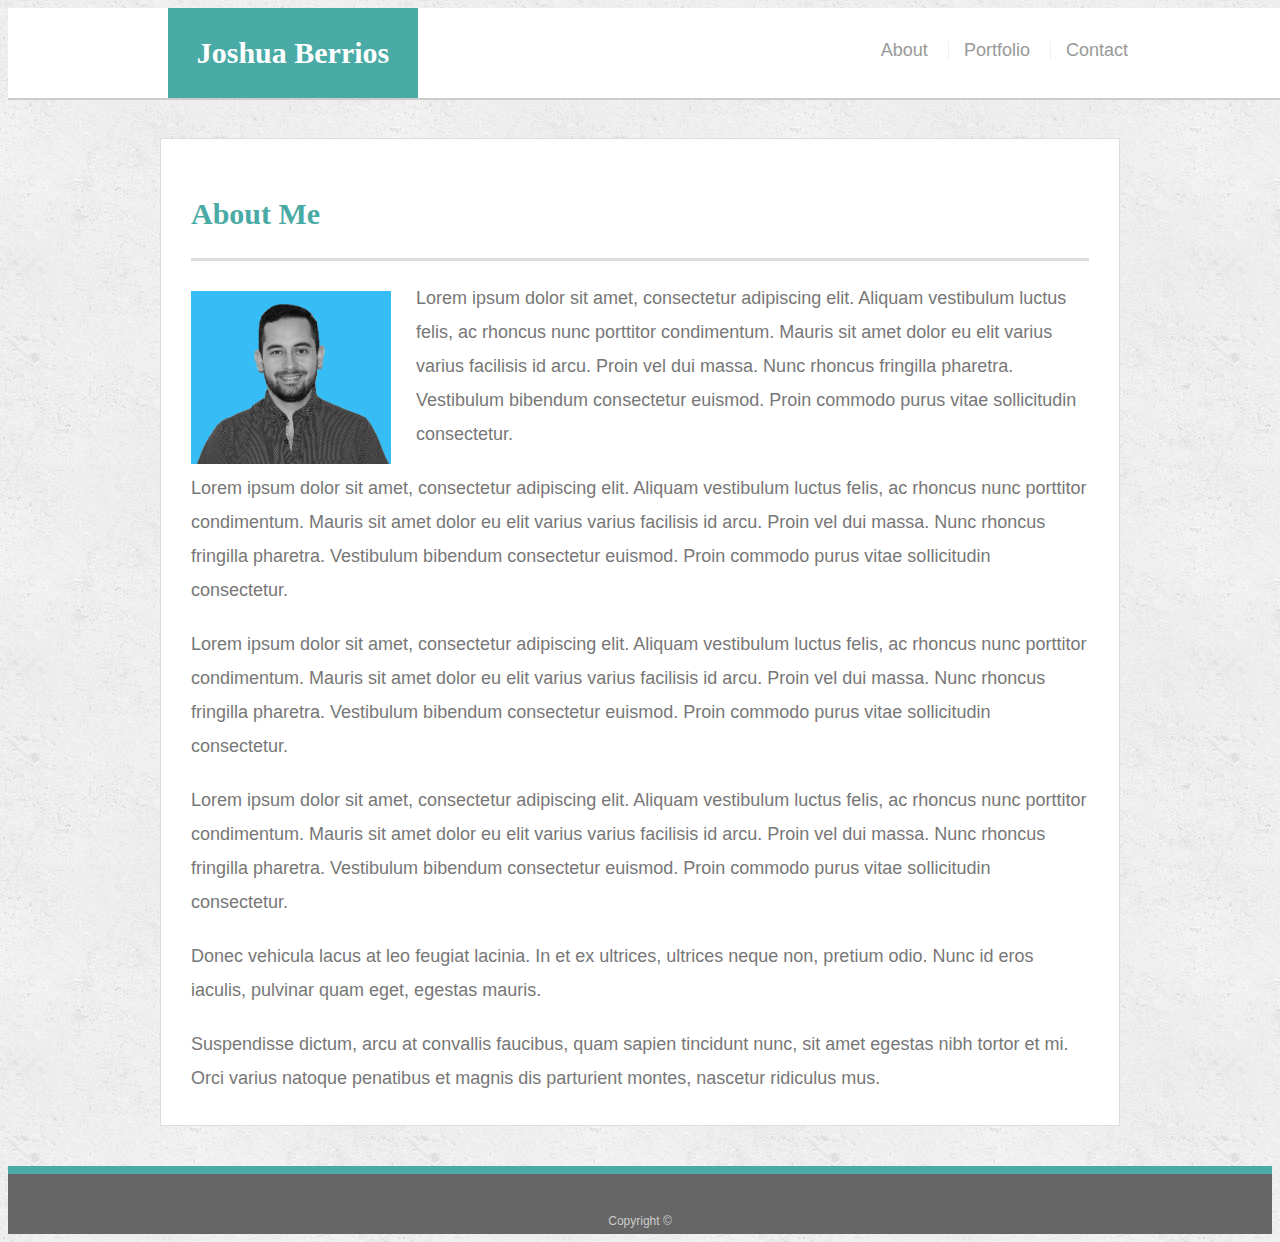
==== index.html @ 272e5eac "initial commit" ====
<!doctype html>
<html lang="en-us">

<head>
  <meta charset="UTF-8">
  <title>About | Your Name</title>
  <link rel="stylesheet" type="text/css" href="assets/css/style.css">
</head>

<body>

  <header id="masthead">
    <div class="container">
      <a href="index.html" id="logo">Joshua Berrios</a>
      <nav>
        <a href="index.html">About</a>
        <a href="portfolio.html">Portfolio</a>
        <a href="contact.html">Contact</a>
      </nav>
    </div>
  </header>

  <div id="main-container" class="container">
    <section class="main-section">
      <h1>About Me</h1>

      <img src="assets/images/JoshCasual.jpg" class="auth-image" alt="Your Name">

      <p>Lorem ipsum dolor sit amet, consectetur adipiscing elit. Aliquam vestibulum luctus felis, ac rhoncus nunc porttitor condimentum. Mauris sit amet dolor eu elit varius varius facilisis id arcu. Proin vel dui massa. Nunc rhoncus fringilla pharetra. Vestibulum bibendum consectetur euismod. Proin commodo purus vitae sollicitudin consectetur.</p>

      <p>Lorem ipsum dolor sit amet, consectetur adipiscing elit. Aliquam vestibulum luctus felis, ac rhoncus nunc porttitor condimentum. Mauris sit amet dolor eu elit varius varius facilisis id arcu. Proin vel dui massa. Nunc rhoncus fringilla pharetra. Vestibulum bibendum consectetur euismod. Proin commodo purus vitae sollicitudin consectetur.</p>
      <p>Lorem ipsum dolor sit amet, consectetur adipiscing elit. Aliquam vestibulum luctus felis, ac rhoncus nunc porttitor condimentum. Mauris sit amet dolor eu elit varius varius facilisis id arcu. Proin vel dui massa. Nunc rhoncus fringilla pharetra. Vestibulum bibendum consectetur euismod. Proin commodo purus vitae sollicitudin consectetur.</p>
      <p>Lorem ipsum dolor sit amet, consectetur adipiscing elit. Aliquam vestibulum luctus felis, ac rhoncus nunc porttitor condimentum. Mauris sit amet dolor eu elit varius varius facilisis id arcu. Proin vel dui massa. Nunc rhoncus fringilla pharetra. Vestibulum bibendum consectetur euismod. Proin commodo purus vitae sollicitudin consectetur.</p>
      <p>Donec vehicula lacus at leo feugiat lacinia. In et ex ultrices, ultrices neque non, pretium odio. Nunc id eros iaculis, pulvinar quam eget, egestas mauris.</p>

      <p>Suspendisse dictum, arcu at convallis faucibus, quam sapien tincidunt nunc, sit amet egestas nibh tortor et mi. Orci varius natoque penatibus et magnis dis parturient montes, nascetur ridiculus mus.</p>

    </section>

  </div>

  <footer>
    <div class="container">
      Copyright &copy; 
    </div>
  </footer>
</body>

</html>
---- assets/css/style.css ----
body {
  font-family: Arial, "Helvetica Neue", Helvetica, sans-serif;
  font-size: 18px;
  line-height: 34px;
  color: #777;
  background: url("../images/concrete_seamless.png");
}

* {
  box-sizing: border-box;
}

/* general */

.container {
  width: 100%;
  max-width: 960px;
  margin: 0 auto;
  clear: both;
}

h1,
h2,
h3,
p {
  margin-bottom: 20px;
}

p:last-child {
  margin-bottom: 0;
}

h1,
h2,
h3 {
  font-family: Georgia, Times, "Times New Roman", serif;
  font-weight: 700;
  color: #4aaaa5;
}

h1 {
  padding-bottom: 20px;
  font-size: 30px;
  line-height: 49px;
  border-bottom: 3px solid #ddd;
}

h2,
h3 {
  font-size: 22px;
}

/* header */

#masthead {
  position: fixed;
  z-index: 99;
  width: 100%;
  margin: 0 0 30px;
  overflow: auto;
  color: #fff;
  background: #fff;
  border-bottom: 2px solid #ccc;
}

#logo {
  float: left;
  width: 250px;
  height: 90px;
  font-family: Georgia, Times, "Times New Roman", serif;
  font-size: 30px;
  font-weight: 700;
  line-height: 90px;
  color: #fff;
  text-align: center;
  text-decoration: none;
  background: #4aaaa5;
}

nav {
  float: right;
  margin-top: 25px;
}

nav a {
  display: inline-block;
  padding-left: 15px;
  margin-left: 15px;
  line-height: 18px;
  color: #999;
  text-decoration: none;
  border-left: 1px solid #efefef;
}

nav a:first-child {
  border-left: 0 none;
}

/* footer */

footer {
  padding: 30px 0;
  clear: both;
  font-size: 12px;
  color: #fff;
  color: #ccc;
  text-align: center;
  background: #666;
  border-top: 8px solid #4aaaa5;
  height: 50px;
}

h3, h2 {
  padding-bottom: 20px;
  margin-bottom: 15px;
  line-height: 22px;
  border-bottom: 2px solid #eee;
}

/* main */

#main-container {
  padding-top: 130px;
  min-height: calc(100vh - 70px);
}

.main-section {
  float: left;
  width: 100%;
  max-width: 960px;
  padding: 30px;
  margin: 0 0 40px;
  background: #fff;
  border: 1px solid #ddd;
}

/* portfolio page */

.work {
  position: relative;
  float: left;
  width: 274px;
  margin: 20px 0 25px;
  overflow: auto;
}

.work:nth-child(even) {
  margin-right: 40px;
}

.work img {
  width: 100%;
  border: 0 none;
  opacity: 0.8;
}

.work h3 {
  position: absolute;
  bottom: 20px;
  width: 100%;
  padding: 15px;
  margin-bottom: 0;
  font-weight: 300;
  line-height: 30px;
  color: #fff;
  text-align: center;
  background: #4aaaa5;
  border-bottom: 0;
}

.auth-image {
  float: left;
  width: 200px;
  height: auto;
  margin-top: 10px;
  margin-right: 25px;
}

/* contact page */

#contact-form ul {
  margin-bottom: 20px;
}

#contact-form li {
  margin-bottom: 10px;
}

label,
input[type=text],
input[type=email],
textarea {
  display: block;
  width: 100%;
}

input[type=text],
input[type=email],
textarea {
  height: 35px;
  padding: 0 10px;
  font-size: 14px;
  border: 1px solid #ddd;
}

textarea {
  height: 200px;
}

input[type=submit] {
  padding: 10px 30px;
  font-size: 18px;
  color: #fff;
  cursor: pointer;
  background: #4aaaa5;
  border: 0 none;
}
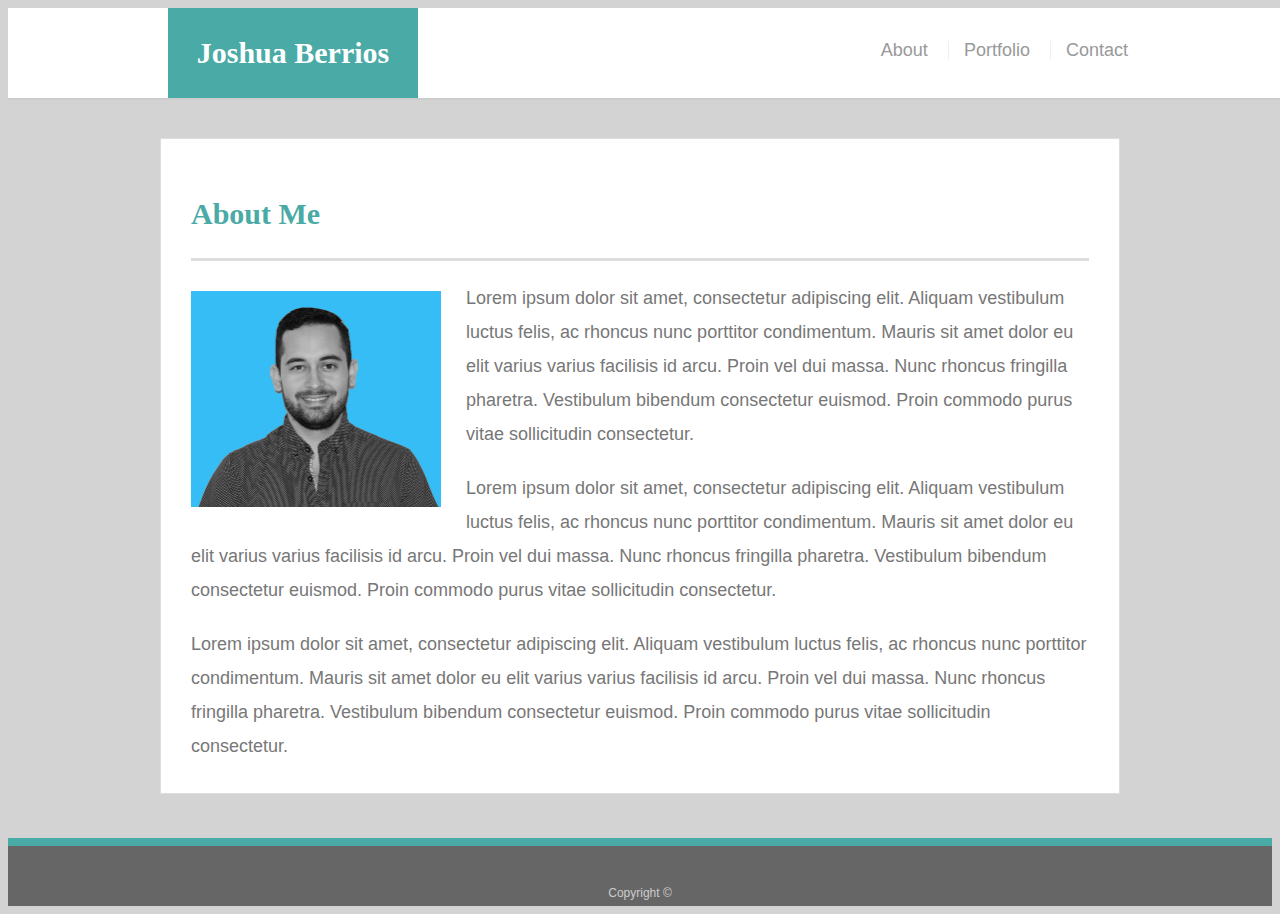
==== commit 5206fc03: "Updated" ====
--- a/index.html
+++ b/index.html
@@ -3,8 +3,9 @@
 
 <head>
   <meta charset="UTF-8">
-  <title>About | Your Name</title>
+  <title>Joshua Berrios</title>
   <link rel="stylesheet" type="text/css" href="assets/css/style.css">
+  <meta name="viewport" content="width=device-width, initial-scale=1.0">
 </head>
 
 <body>
@@ -24,16 +25,16 @@
     <section class="main-section">
       <h1>About Me</h1>
 
-      <img src="assets/images/JoshCasual.jpg" class="auth-image" alt="Your Name">
+      <img class="profile" src="assets/images/JoshCasual.jpg"  alt="Josh">
 
       <p>Lorem ipsum dolor sit amet, consectetur adipiscing elit. Aliquam vestibulum luctus felis, ac rhoncus nunc porttitor condimentum. Mauris sit amet dolor eu elit varius varius facilisis id arcu. Proin vel dui massa. Nunc rhoncus fringilla pharetra. Vestibulum bibendum consectetur euismod. Proin commodo purus vitae sollicitudin consectetur.</p>
 
       <p>Lorem ipsum dolor sit amet, consectetur adipiscing elit. Aliquam vestibulum luctus felis, ac rhoncus nunc porttitor condimentum. Mauris sit amet dolor eu elit varius varius facilisis id arcu. Proin vel dui massa. Nunc rhoncus fringilla pharetra. Vestibulum bibendum consectetur euismod. Proin commodo purus vitae sollicitudin consectetur.</p>
       <p>Lorem ipsum dolor sit amet, consectetur adipiscing elit. Aliquam vestibulum luctus felis, ac rhoncus nunc porttitor condimentum. Mauris sit amet dolor eu elit varius varius facilisis id arcu. Proin vel dui massa. Nunc rhoncus fringilla pharetra. Vestibulum bibendum consectetur euismod. Proin commodo purus vitae sollicitudin consectetur.</p>
-      <p>Lorem ipsum dolor sit amet, consectetur adipiscing elit. Aliquam vestibulum luctus felis, ac rhoncus nunc porttitor condimentum. Mauris sit amet dolor eu elit varius varius facilisis id arcu. Proin vel dui massa. Nunc rhoncus fringilla pharetra. Vestibulum bibendum consectetur euismod. Proin commodo purus vitae sollicitudin consectetur.</p>
-      <p>Donec vehicula lacus at leo feugiat lacinia. In et ex ultrices, ultrices neque non, pretium odio. Nunc id eros iaculis, pulvinar quam eget, egestas mauris.</p>
+      
+      
 
-      <p>Suspendisse dictum, arcu at convallis faucibus, quam sapien tincidunt nunc, sit amet egestas nibh tortor et mi. Orci varius natoque penatibus et magnis dis parturient montes, nascetur ridiculus mus.</p>
+      
 
     </section>
 
--- a/assets/css/style.css
+++ b/assets/css/style.css
@@ -3,7 +3,7 @@
   font-size: 18px;
   line-height: 34px;
   color: #777;
-  background: url("../images/concrete_seamless.png");
+  background: lightgray;
 }
 
 * {
@@ -151,7 +151,7 @@
 .work img {
   width: 100%;
   border: 0 none;
-  opacity: 0.8;
+  
 }
 
 .work h3 {
@@ -168,9 +168,9 @@
   border-bottom: 0;
 }
 
-.auth-image {
-  float: left;
-  width: 200px;
+.profile {
+  float: left;
+  width: 250px;
   height: auto;
   margin-top: 10px;
   margin-right: 25px;
@@ -215,3 +215,33 @@
   background: #4aaaa5;
   border: 0 none;
 }
+
+@media only screen and (max-width: 650px) {
+  .container {
+    width: 100%;
+    }
+
+    .profile {
+   width: 100%;
+    }
+
+    h1 {
+      width: 100%;
+    }
+
+    #logo {
+   width: 100%;
+  
+    }
+
+    nav {
+      width: 100%;
+      margin: ;
+    }
+
+    .work {
+      width:100%;
+    }
+  }
+
+  